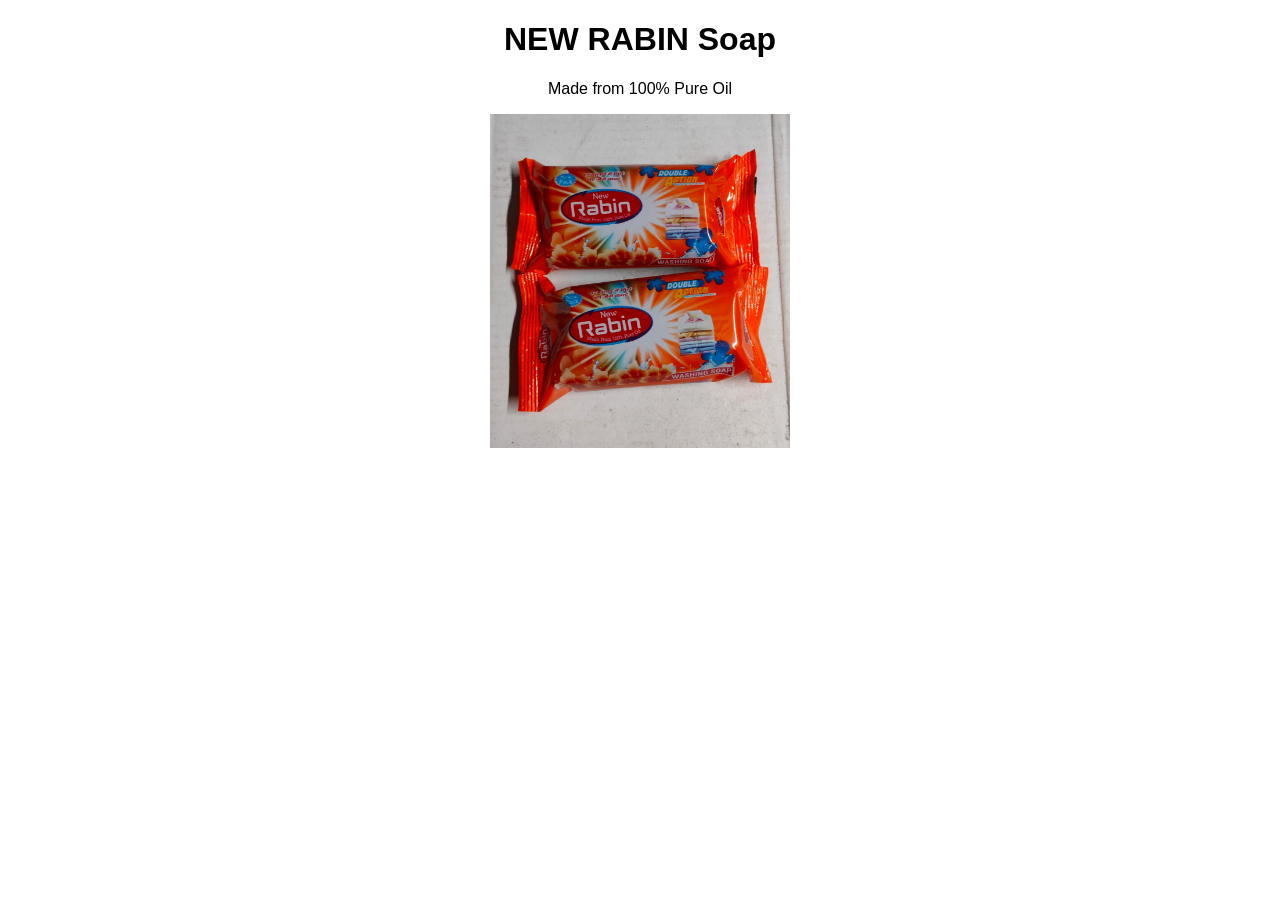
==== index.html @ d35fe3be "Fix formatting in index.html" ====
<!DOCTYPE html>
<html>
<head>
    <title>RABIN Soap</title>
</head>
<body style="text-align:center; font-family: Arial;">
    <h1>NEW RABIN Soap</h1>
    <p>Made from 100% Pure Oil</p>
    <img src="product.jpg" width="300">
</body>
</html>
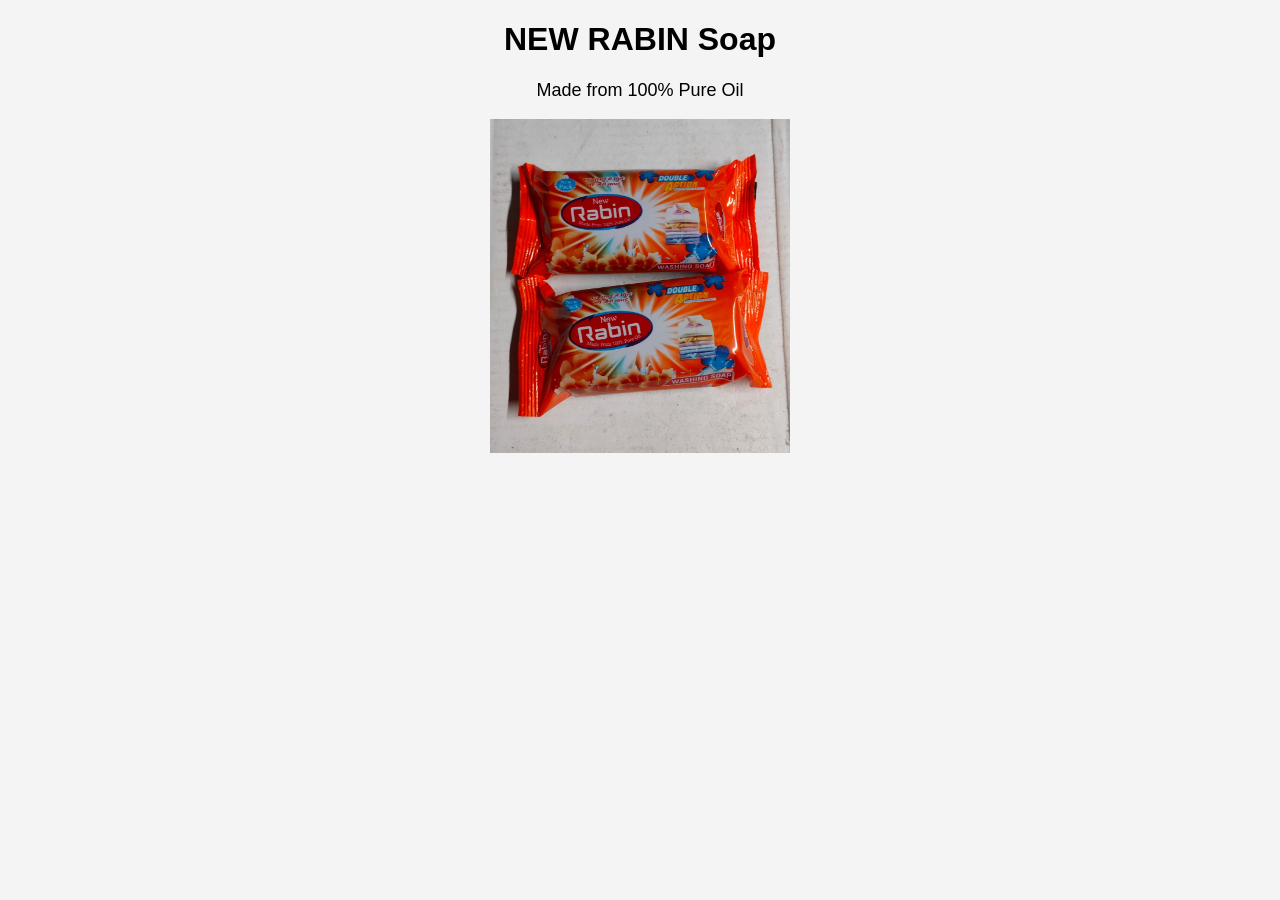
==== commit 86dcc1ec: "Enhance styling and background of index.html" ====
--- a/index.html
+++ b/index.html
@@ -4,9 +4,15 @@
 <head>
     <title>RABIN Soap</title>
 </head>
-<body style="text-align:center; font-family: Arial;">
-    <h1>NEW RABIN Soap</h1>
-    <p>Made from 100% Pure Oil</p>
+<body style="text-align:center; font-family: Arial; background-color:#f4f4f4;">
+
+    <h1 style="color:black;">NEW RABIN Soap</h1>
+
+    <p style="color:black; font-size:18px;">
+        Made from 100% Pure Oil
+    </p>
+
     <img src="product.jpg" width="300">
+
 </body>
 </html>
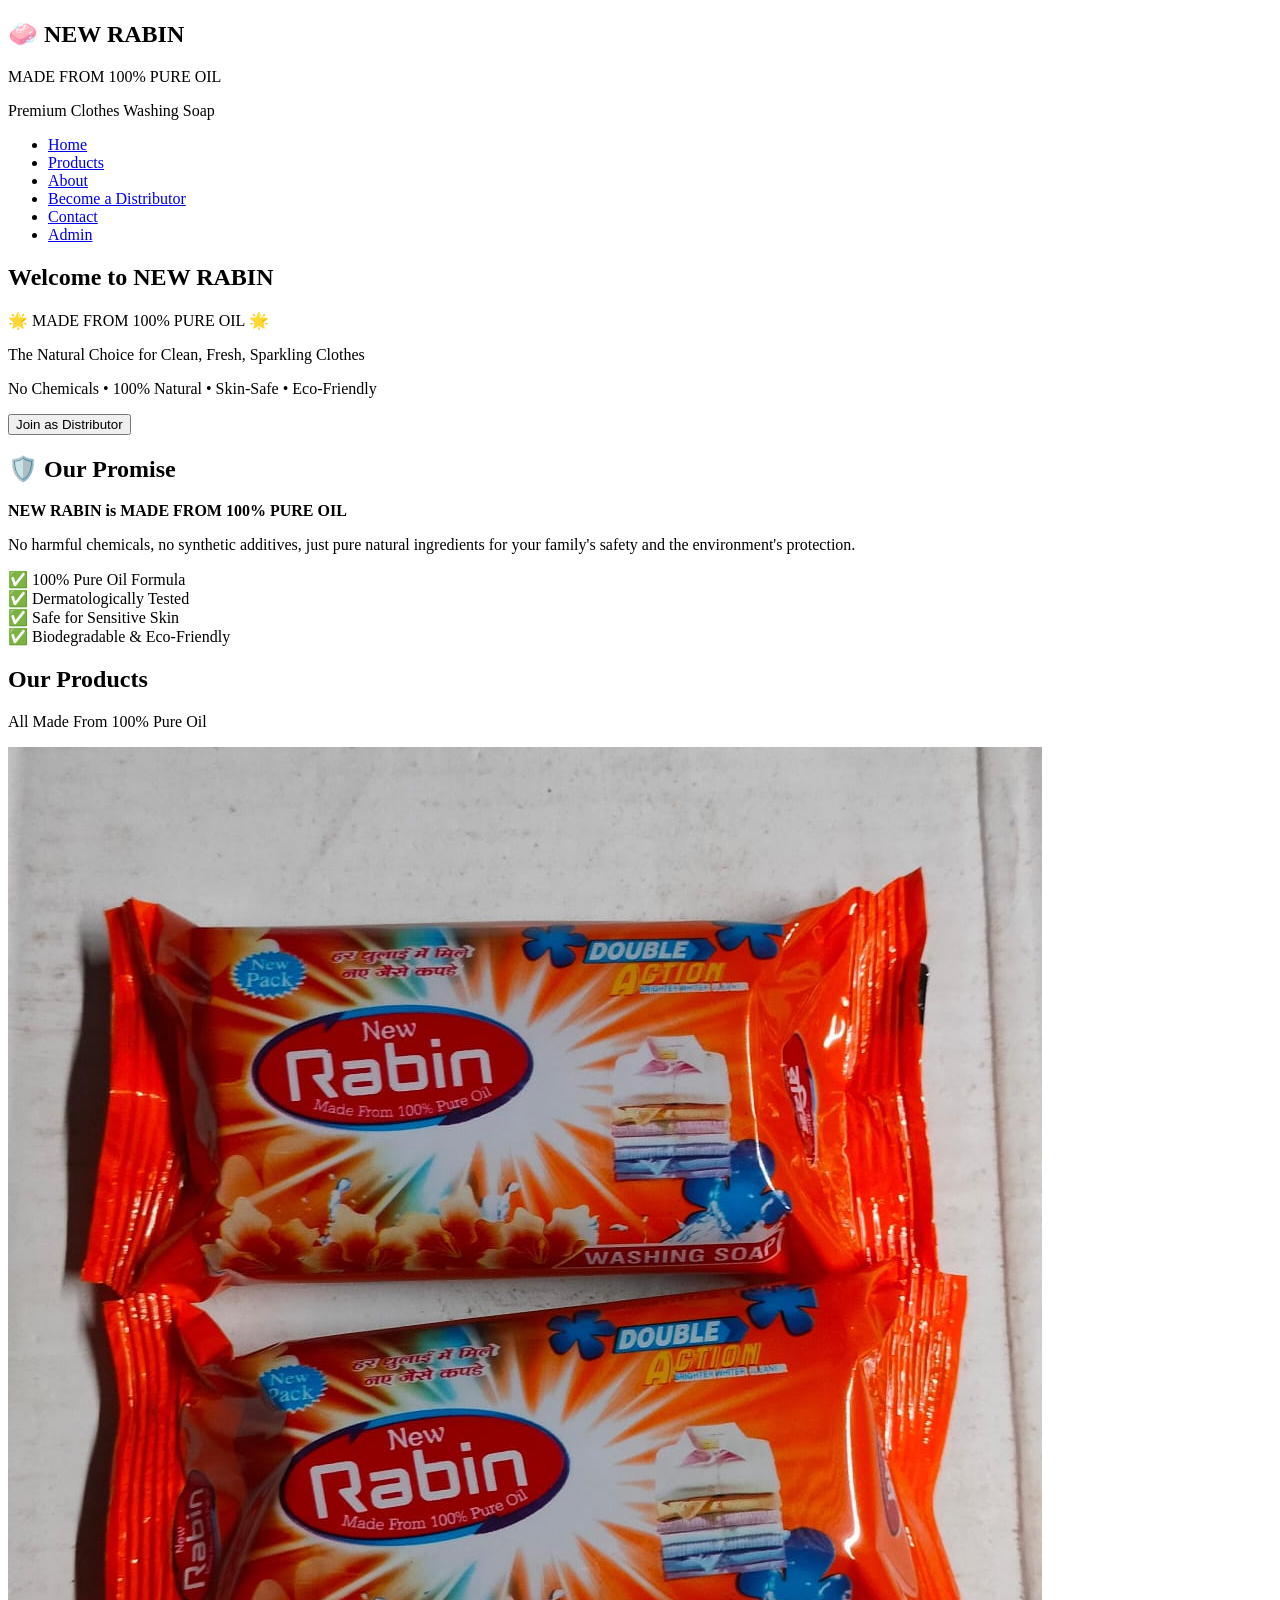
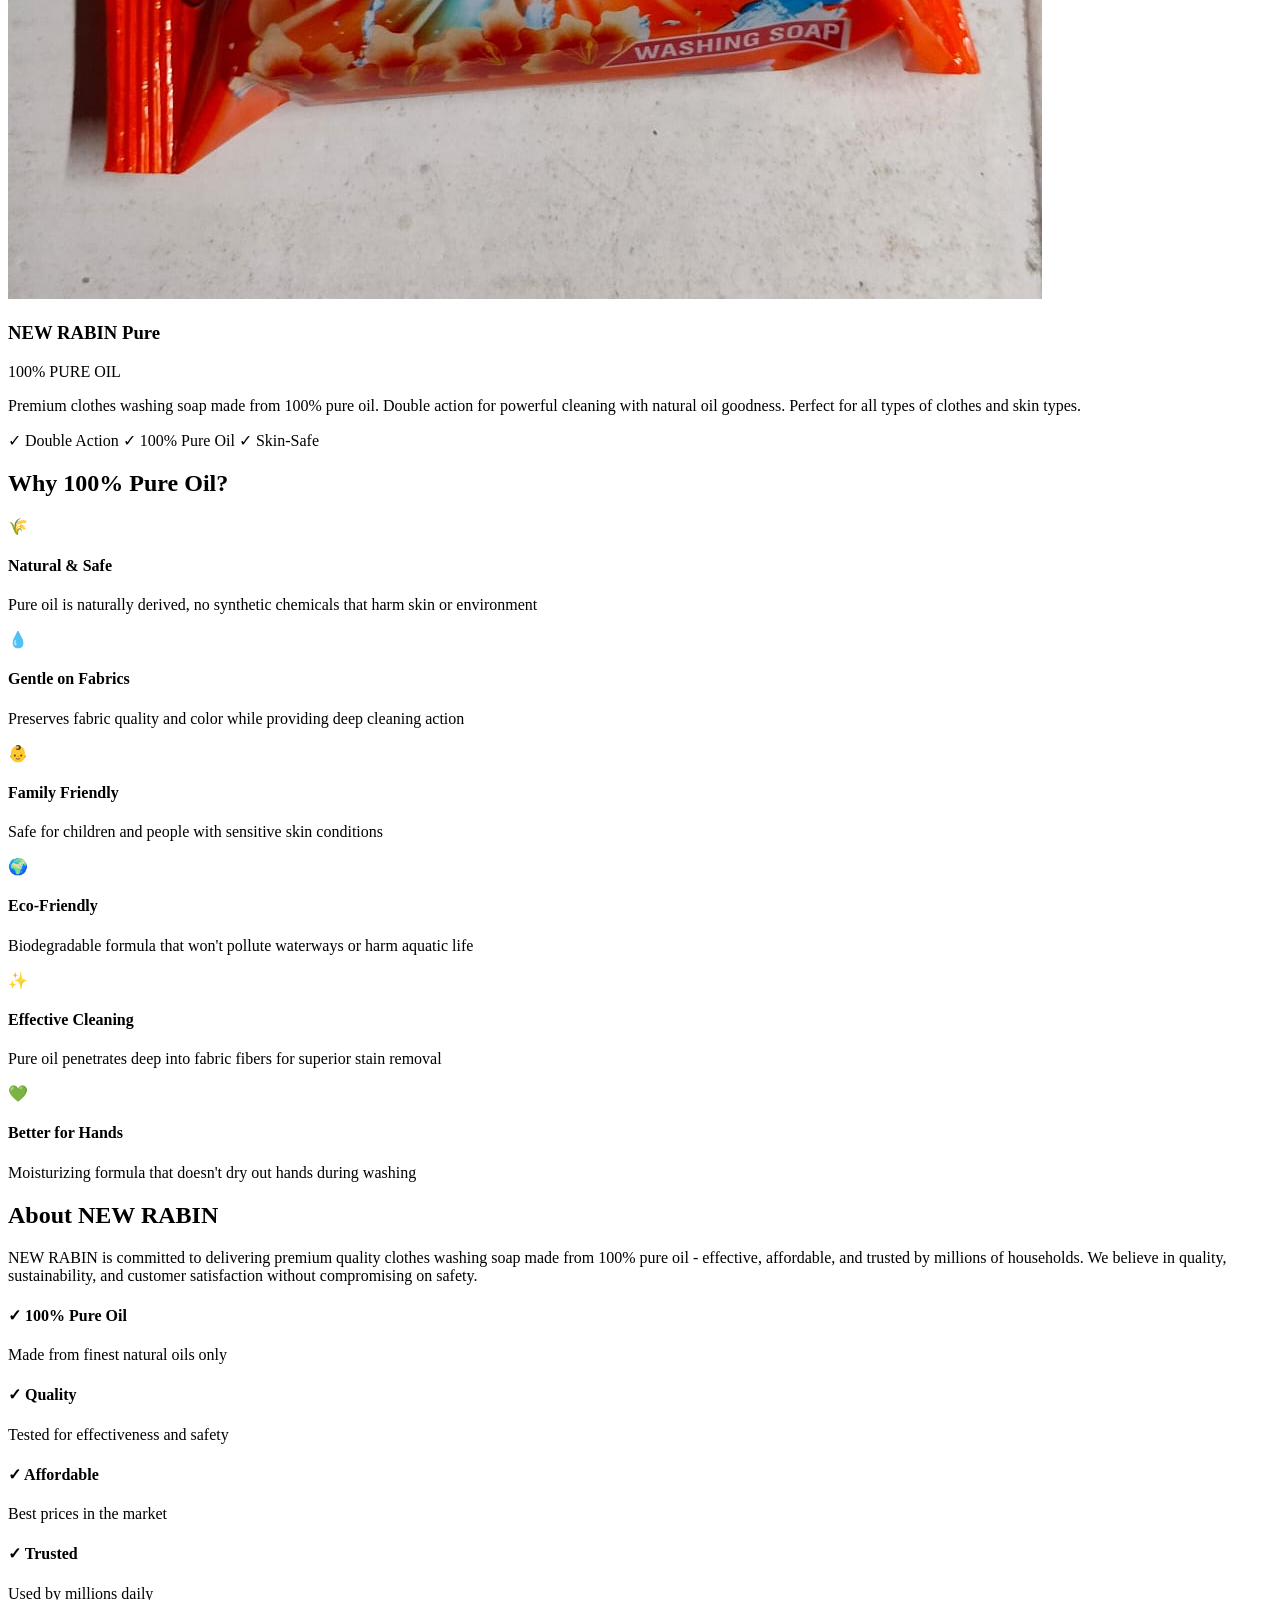
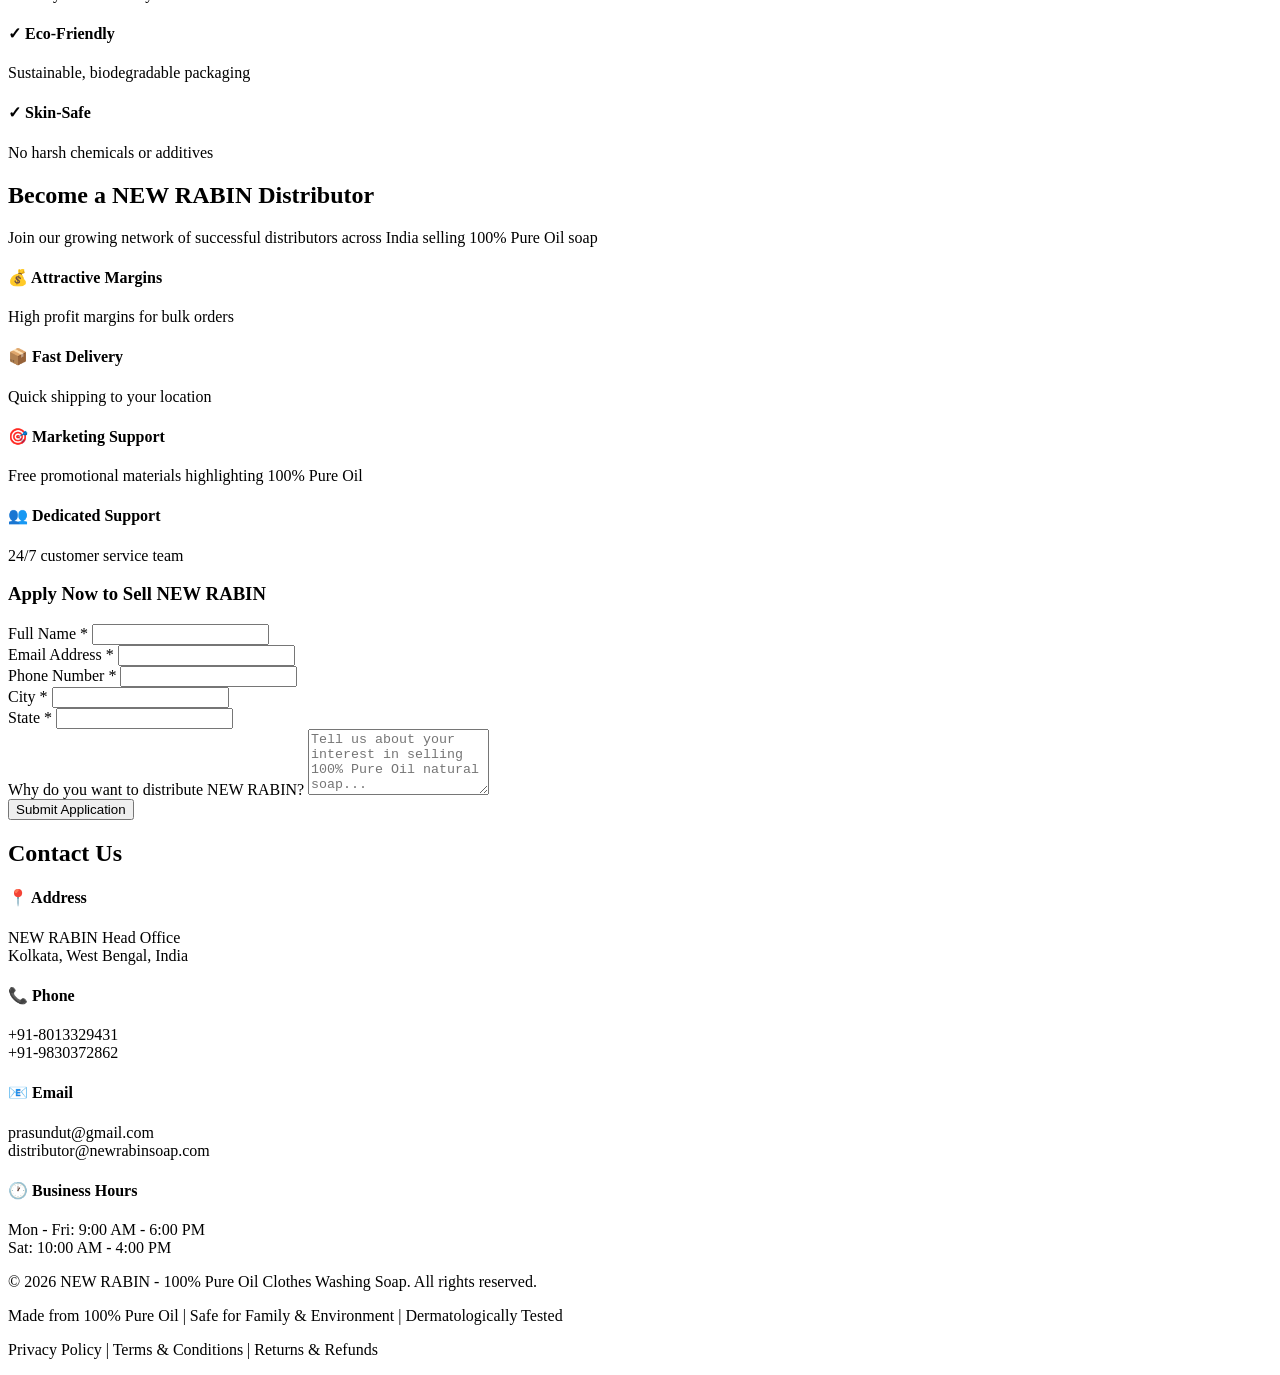
==== commit ee394f67: "Update index.html with new content and structure" ====
--- a/index.html
+++ b/index.html
@@ -1,18 +1,253 @@
-
 <!DOCTYPE html>
-<html>
+<html lang="en">
 <head>
-    <title>RABIN Soap</title>
+    <meta charset="UTF-8">
+    <meta name="viewport" content="width=device-width, initial-scale=1.0">
+    <title>NEW RABIN - 100% PURE OIL Clothes Washing Soap</title>
+    <link rel="stylesheet" href="styles.css">
 </head>
-<body style="text-align:center; font-family: Arial; background-color:#f4f4f4;">
-
-    <h1 style="color:black;">NEW RABIN Soap</h1>
-
-    <p style="color:black; font-size:18px;">
-        Made from 100% Pure Oil
-    </p>
-
-    <img src="product.jpg" width="300">
-
+<body>
+    <!-- Navigation -->
+    <nav class="navbar">
+        <div class="container">
+            <div class="logo">
+                <h1>🧼 NEW RABIN</h1>
+                <p>MADE FROM 100% PURE OIL</p>
+                <p class="tagline">Premium Clothes Washing Soap</p>
+            </div>
+            <ul class="nav-links">
+                <li><a href="#home">Home</a></li>
+                <li><a href="#products">Products</a></li>
+                <li><a href="#about">About</a></li>
+                <li><a href="#distributor">Become a Distributor</a></li>
+                <li><a href="#contact">Contact</a></li>
+                <li><a href="admin/login.html" class="admin-link">Admin</a></li>
+            </ul>
+        </div>
+    </nav>
+
+    <!-- Hero Section -->
+    <section id="home" class="hero">
+        <div class="hero-content">
+            <h2>Welcome to NEW RABIN</h2>
+            <p class="hero-highlight">🌟 MADE FROM 100% PURE OIL 🌟</p>
+            <p>The Natural Choice for Clean, Fresh, Sparkling Clothes</p>
+            <p class="hero-subtitle">No Chemicals • 100% Natural • Skin-Safe • Eco-Friendly</p>
+            <button class="btn" onclick="document.getElementById('distributor').scrollIntoView({behavior: 'smooth'})">Join as Distributor</button>
+        </div>
+    </section>
+
+    <!-- Guarantee Section -->
+    <section class="guarantee">
+        <div class="container">
+            <div class="guarantee-card">
+                <h2>🛡️ Our Promise</h2>
+                <p><strong>NEW RABIN is MADE FROM 100% PURE OIL</strong></p>
+                <p>No harmful chemicals, no synthetic additives, just pure natural ingredients for your family's safety and the environment's protection.</p>
+                <div class="guarantee-points">
+                    <div class="point">✅ 100% Pure Oil Formula</div>
+                    <div class="point">✅ Dermatologically Tested</div>
+                    <div class="point">✅ Safe for Sensitive Skin</div>
+                    <div class="point">✅ Biodegradable & Eco-Friendly</div>
+                </div>
+            </div>
+        </div>
+    </section>
+
+    <!-- Products Section -->
+    <section id="products" class="products">
+        <div class="container">
+            <h2>Our Products</h2>
+            <p class="section-subtitle">All Made From 100% Pure Oil</p>
+            <div class="product-grid">
+                <div class="product-card">
+                    <div class="product-image-container">
+                        <img src="product.jpg" alt="NEW RABIN - Made From 100% Pure Oil Washing Soap" class="product-img">
+                    </div>
+                    <h3>NEW RABIN Pure</h3>
+                    <p class="pure-oil-badge">100% PURE OIL</p>
+                    <p>Premium clothes washing soap made from 100% pure oil. Double action for powerful cleaning with natural oil goodness. Perfect for all types of clothes and skin types.</p>
+                    <div class="product-benefits">
+                        <span>✓ Double Action</span>
+                        <span>✓ 100% Pure Oil</span>
+                        <span>✓ Skin-Safe</span>
+                    </div>
+                </div>
+            </div>
+        </div>
+    </section>
+
+    <!-- Why Pure Oil Section -->
+    <section class="why-pure-oil">
+        <div class="container">
+            <h2>Why 100% Pure Oil?</h2>
+            <div class="oil-benefits">
+                <div class="oil-benefit">
+                    <div class="oil-icon">🌾</div>
+                    <h4>Natural & Safe</h4>
+                    <p>Pure oil is naturally derived, no synthetic chemicals that harm skin or environment</p>
+                </div>
+                <div class="oil-benefit">
+                    <div class="oil-icon">💧</div>
+                    <h4>Gentle on Fabrics</h4>
+                    <p>Preserves fabric quality and color while providing deep cleaning action</p>
+                </div>
+                <div class="oil-benefit">
+                    <div class="oil-icon">👶</div>
+                    <h4>Family Friendly</h4>
+                    <p>Safe for children and people with sensitive skin conditions</p>
+                </div>
+                <div class="oil-benefit">
+                    <div class="oil-icon">🌍</div>
+                    <h4>Eco-Friendly</h4>
+                    <p>Biodegradable formula that won't pollute waterways or harm aquatic life</p>
+                </div>
+                <div class="oil-benefit">
+                    <div class="oil-icon">✨</div>
+                    <h4>Effective Cleaning</h4>
+                    <p>Pure oil penetrates deep into fabric fibers for superior stain removal</p>
+                </div>
+                <div class="oil-benefit">
+                    <div class="oil-icon">💚</div>
+                    <h4>Better for Hands</h4>
+                    <p>Moisturizing formula that doesn't dry out hands during washing</p>
+                </div>
+            </div>
+        </div>
+    </section>
+
+    <!-- About Section -->
+    <section id="about" class="about">
+        <div class="container">
+            <h2>About NEW RABIN</h2>
+            <p>NEW RABIN is committed to delivering premium quality clothes washing soap made from 100% pure oil - effective, affordable, and trusted by millions of households. We believe in quality, sustainability, and customer satisfaction without compromising on safety.</p>
+            
+            <div class="about-features">
+                <div class="feature">
+                    <h4>✓ 100% Pure Oil</h4>
+                    <p>Made from finest natural oils only</p>
+                </div>
+                <div class="feature">
+                    <h4>✓ Quality</h4>
+                    <p>Tested for effectiveness and safety</p>
+                </div>
+                <div class="feature">
+                    <h4>✓ Affordable</h4>
+                    <p>Best prices in the market</p>
+                </div>
+                <div class="feature">
+                    <h4>✓ Trusted</h4>
+                    <p>Used by millions daily</p>
+                </div>
+                <div class="feature">
+                    <h4>✓ Eco-Friendly</h4>
+                    <p>Sustainable, biodegradable packaging</p>
+                </div>
+                <div class="feature">
+                    <h4>✓ Skin-Safe</h4>
+                    <p>No harsh chemicals or additives</p>
+                </div>
+            </div>
+        </div>
+    </section>
+
+    <!-- Distributor Section -->
+    <section id="distributor" class="distributor">
+        <div class="container">
+            <h2>Become a NEW RABIN Distributor</h2>
+            <p>Join our growing network of successful distributors across India selling 100% Pure Oil soap</p>
+            
+            <div class="distributor-benefits">
+                <div class="benefit-card">
+                    <h4>💰 Attractive Margins</h4>
+                    <p>High profit margins for bulk orders</p>
+                </div>
+                <div class="benefit-card">
+                    <h4>📦 Fast Delivery</h4>
+                    <p>Quick shipping to your location</p>
+                </div>
+                <div class="benefit-card">
+                    <h4>🎯 Marketing Support</h4>
+                    <p>Free promotional materials highlighting 100% Pure Oil</p>
+                </div>
+                <div class="benefit-card">
+                    <h4>👥 Dedicated Support</h4>
+                    <p>24/7 customer service team</p>
+                </div>
+            </div>
+
+            <form class="distributor-form" id="distributorForm" onsubmit="submitDistributorForm(event)">
+                <h3>Apply Now to Sell NEW RABIN</h3>
+                
+                <div class="form-group">
+                    <label for="name">Full Name *</label>
+                    <input type="text" id="name" name="name" required>
+                </div>
+
+                <div class="form-group">
+                    <label for="email">Email Address *</label>
+                    <input type="email" id="email" name="email" required>
+                </div>
+
+                <div class="form-group">
+                    <label for="phone">Phone Number *</label>
+                    <input type="tel" id="phone" name="phone" required>
+                </div>
+
+                <div class="form-group">
+                    <label for="city">City *</label>
+                    <input type="text" id="city" name="city" required>
+                </div>
+
+                <div class="form-group">
+                    <label for="state">State *</label>
+                    <input type="text" id="state" name="state" required>
+                </div>
+
+                <div class="form-group">
+                    <label for="message">Why do you want to distribute NEW RABIN?</label>
+                    <textarea id="message" name="message" rows="4" placeholder="Tell us about your interest in selling 100% Pure Oil natural soap..."></textarea>
+                </div>
+
+                <button type="submit" class="btn btn-primary">Submit Application</button>
+            </form>
+        </div>
+    </section>
+
+    <!-- Contact Section -->
+    <section id="contact" class="contact">
+        <div class="container">
+            <h2>Contact Us</h2>
+            <div class="contact-info">
+                <div class="contact-card">
+                    <h4>📍 Address</h4>
+                    <p>NEW RABIN Head Office<br>Kolkata, West Bengal, India</p>
+                </div>
+                <div class="contact-card">
+                    <h4>📞 Phone</h4>
+                    <p>+91-8013329431<br>+91-9830372862</p>
+                </div>
+                <div class="contact-card">
+                    <h4>📧 Email</h4>
+                    <p>prasundut@gmail.com<br>distributor@newrabinsoap.com</p>
+                </div>
+                <div class="contact-card">
+                    <h4>🕐 Business Hours</h4>
+                    <p>Mon - Fri: 9:00 AM - 6:00 PM<br>Sat: 10:00 AM - 4:00 PM</p>
+                </div>
+            </div>
+        </div>
+    </section>
+
+    <!-- Footer -->
+    <footer class="footer">
+        <div class="container">
+            <p>&copy; 2026 NEW RABIN - 100% Pure Oil Clothes Washing Soap. All rights reserved.</p>
+            <p>Made from 100% Pure Oil | Safe for Family & Environment | Dermatologically Tested</p>
+            <p>Privacy Policy | Terms & Conditions | Returns & Refunds</p>
+        </div>
+    </footer>
+
+    <script src="script.js"></script>
 </body>
 </html>
